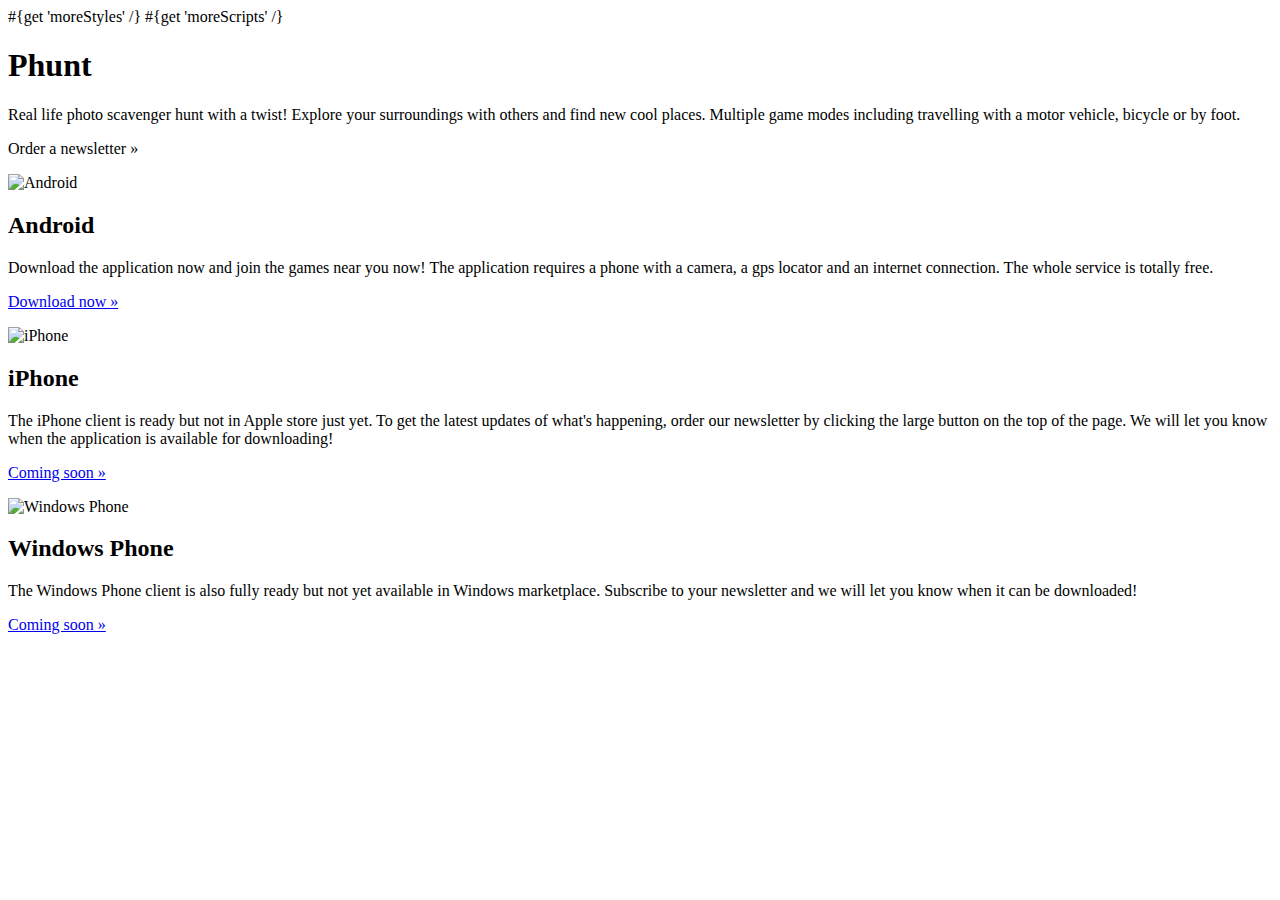
==== app/views/main.html @ 26784e7d "fixed a download link" ====
<!DOCTYPE html>

<html>

	<head>
		<title>#{get 'title' /}</title>
		<meta charset="${_response_encoding}">
		<link rel="stylesheet" media="screen" href="@{'/public/stylesheets/bootstrap.min.css'}">
		<link rel="stylesheet" media="screen" href="@{'/public/stylesheets/main.css'}">
		#{get 'moreStyles' /}
		<link rel="shortcut icon" type="image/png" href="@{'/public/images/favicon.png'}">
		<script src="@{'/public/javascripts/jquery-1.6.4.min.js'}" type="text/javascript" charset="${_response_encoding}"></script>
		#{get 'moreScripts' /}
	</head>
	
<body>

	<div class="container">

		<div class="hero-unit">
			<h1>Phunt</h1>
			<p>Real life photo scavenger hunt with a twist! Explore your surroundings with others and find new cool places. Multiple game modes including travelling with a motor vehicle, bicycle or by foot.</p>
			<p>
				<a class="btn btn-primary btn-large">Order a newsletter &raquo;</a>
			</p>
		</div>

		<div class="row">

			<div class="span4">
				<img src="/public/images/android.png" alt="Android" />
				<h2>Android</h2>
				<p>Download the application now and join the games near you now! The application requires a phone with a camera, a gps locator and an internet connection. The whole service is totally free.</p>
				<p>
					<a class="btn" href="/public/files/android.package">Download now &raquo;</a>
				</p>
			</div>

			<div class="span4">
				<img src="/public/images/iphone.png" alt="iPhone" />
				<h2>iPhone</h2>
				<p>The iPhone client is ready but not in Apple store just yet. To get the latest updates of what's happening, order our newsletter by clicking the large button on the top of the page. We will let you know when the application is available for downloading!</p>
				<p>
					<a class="btn" href="#">Coming soon &raquo;</a>
				</p>
			</div>

			<div class="span4">
				<img src="/public/images/windowsPhone.png" alt="Windows Phone" />
				<h2>Windows Phone</h2>
				<p>The Windows Phone client is also fully ready but not yet available in Windows marketplace. Subscribe to your newsletter and we will let you know when it can be downloaded!</p>
				<p>
					<a class="btn" href="#">Coming soon &raquo;</a>
				</p>
			</div>
		</div>
		
	</div>

</body>
</html>
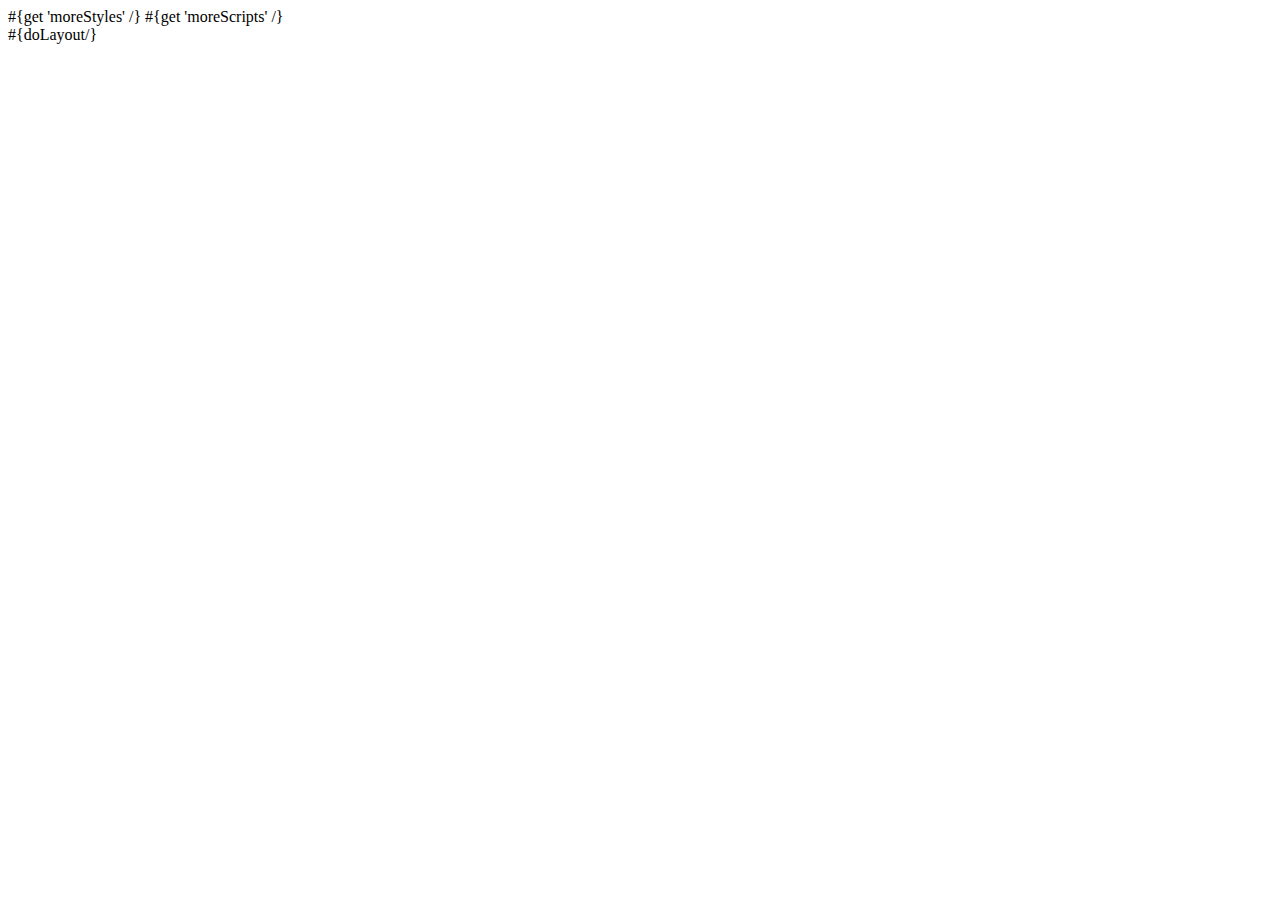
==== commit 581a6dcd: "Merge branch 'master' of github.com:eaapa/phunt-web" ====
--- a/app/views/main.html
+++ b/app/views/main.html
@@ -13,48 +13,10 @@
 		#{get 'moreScripts' /}
 	</head>
 	
-<body>
+<body #{get 'moreOptions'/}>
 
 	<div class="container">
-
-		<div class="hero-unit">
-			<h1>Phunt</h1>
-			<p>Real life photo scavenger hunt with a twist! Explore your surroundings with others and find new cool places. Multiple game modes including travelling with a motor vehicle, bicycle or by foot.</p>
-			<p>
-				<a class="btn btn-primary btn-large">Order a newsletter &raquo;</a>
-			</p>
-		</div>
-
-		<div class="row">
-
-			<div class="span4">
-				<img src="/public/images/android.png" alt="Android" />
-				<h2>Android</h2>
-				<p>Download the application now and join the games near you now! The application requires a phone with a camera, a gps locator and an internet connection. The whole service is totally free.</p>
-				<p>
-					<a class="btn" href="/public/files/android.package">Download now &raquo;</a>
-				</p>
-			</div>
-
-			<div class="span4">
-				<img src="/public/images/iphone.png" alt="iPhone" />
-				<h2>iPhone</h2>
-				<p>The iPhone client is ready but not in Apple store just yet. To get the latest updates of what's happening, order our newsletter by clicking the large button on the top of the page. We will let you know when the application is available for downloading!</p>
-				<p>
-					<a class="btn" href="#">Coming soon &raquo;</a>
-				</p>
-			</div>
-
-			<div class="span4">
-				<img src="/public/images/windowsPhone.png" alt="Windows Phone" />
-				<h2>Windows Phone</h2>
-				<p>The Windows Phone client is also fully ready but not yet available in Windows marketplace. Subscribe to your newsletter and we will let you know when it can be downloaded!</p>
-				<p>
-					<a class="btn" href="#">Coming soon &raquo;</a>
-				</p>
-			</div>
-		</div>
-		
+		#{doLayout/}
 	</div>
 
 </body>
